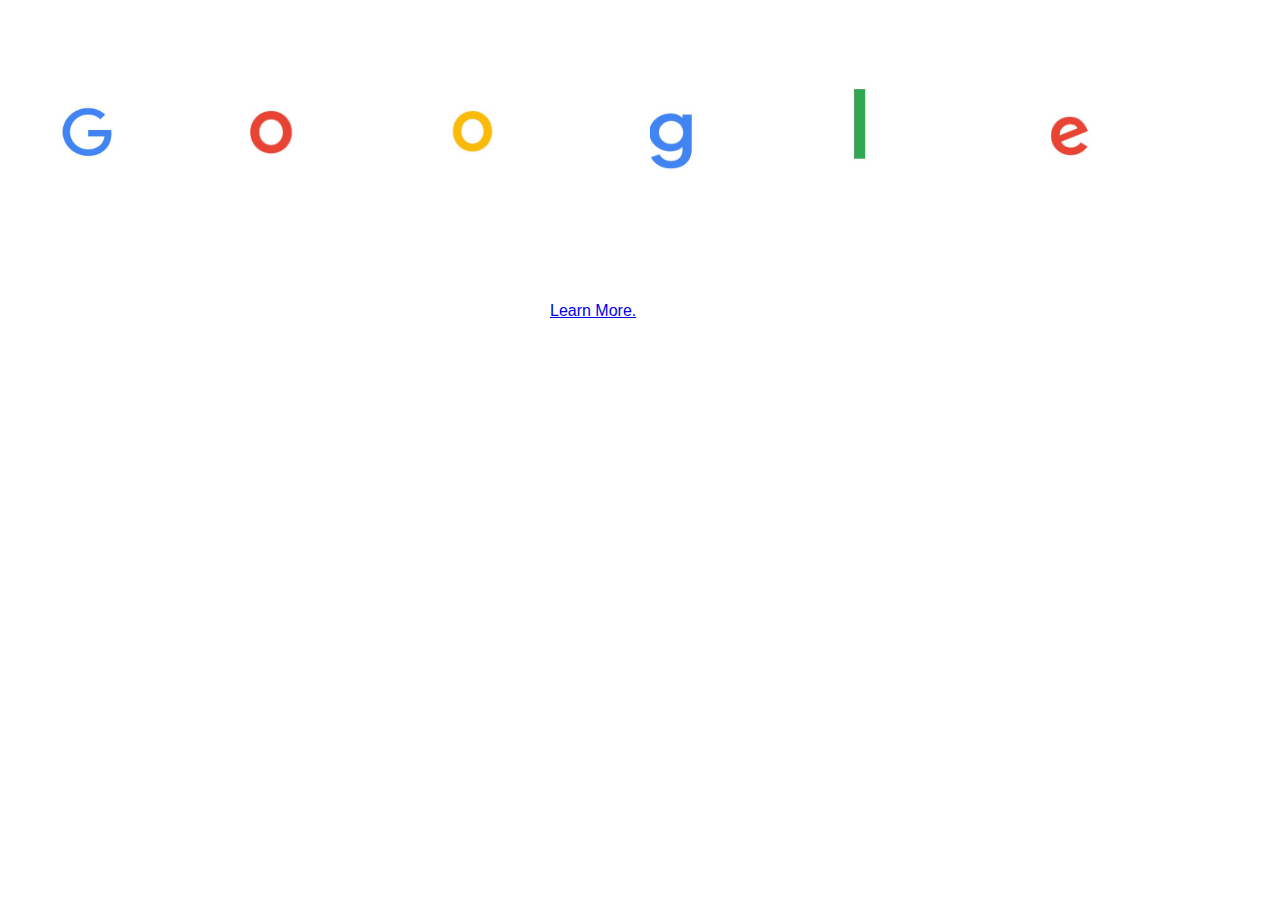
==== googledoodle.html @ 1b87d8c1 "Add files via upload" ====
<!DOCTYPE html>	<!--tells the browser that the following is an html doc--> 
<!-- i.e. !SGML, !XML, !SVG, etc.-->
<!-- remember we can get color names and values from:
	https://htmlcolorcodes.com/   |   https://htmlcolorcodes.com/color-names/-->

<html>
<head>
	<meta charset="utf-8">
	<title>Google Doodl</title>
	<!-- Stylesheets --> 
	<link href="googledoodle.css" rel="stylesheet" type="text/css">
	<style type="text/css" media="screen"></style>
</head>

<body>
	<div id="googleG">
		<div class="tooltip"><img src ="googleG.jpg" width =64px height =64px>
			<span class="rollOver"> <img src ="morseg.jpg"  height =64px></span>
		</div>
	</div>
	<div id="googleredo">
		<div class="tooltip"><img src ="googleredo.jpg" width =45px height =45px>
			<span class="rollOver"> <img src ="morseredo.jpg"  height =45px></span>
		</div>
	</div>
	<div id="googleyellowo">
		<div class="tooltip"><img src ="googleyellowo.jpg" width =45px height =45px>
			<span class="rollOver"> <img src ="morseyellowo.jpg"  height =45px></span>
		</div>
	</div>
	<div id="googlesmallg">
		<div class="tooltip"><img src ="googlesmallg.jpg" width =45px height =60px>
			<span class="rollOver"> <img src ="morseg.jpg"  height =45px></span>
		</div>
	</div>
	<div id="googlel">
		<div class="tooltip"><img src ="googlel.jpg" width =20px height =80px>
			<span class="rollOver"> <img src ="morsel.jpg"  height =45px></span>
		</div>
	</div>
	<div id="googlee">
		<div class="tooltip"><img src ="googlee.jpg" width =45px height =45px>
			<span class="rollOver"> <img src ="morsee.jpg"  height =45px></span>
		</div>
	</div>
	<div id="learnmore"><a href="Morsecode.pdf">Learn More.</a></div>

	<!--<div id="box">	</div>
	<div id="text">
		<p>below: tooltip with transparent gif - invisible annotation marker.</p>
		<div class="tooltip"><img src ="spacer.gif" width =24px height =24px>
			<span class="tooltiptext">play an audio clip</span>
		</div>
		<p>below: tooltip with transparent gif - invisible annotation marker.</p>
		<div class="tooltip"><img src ="spacer.gif" width =24px height =24px>
			<span class="tooltiptext">more about abs. postition<span>
		</div> -->
	</div>

	
<br>
    
</body>
</html>
---- googledoodle.css ----
@charset "utf-8";
/* CSS Document */		
body {
	background-color: #ffffff;
	
}
body {
  font-family: 'Roboto', sans-serif;
  line-height: 1.4;
  text-decoration: none;
  color: #999999;
  
}
h1 	{
	color: steelblue;
    font-family: verdana;
    font-size: 48px;}
h2 	{
	color: cadetblue;
    font-family: times;
    font-size: 38px;}
h3 	{
	color: #995552;
    font-family: verdana;
    font-size: 30px;}
h4 	{
	color: slategray;
    font-family: georgia;
    font-size: 24px;}
 h5 	{
	color: maroon;
    font-family: verdana;
    font-size: 24px;}
p    {
	font-size: 16px; 
	line-height: 18px; 
	font-style: italic; 
	text-align: left;
	color: #000;
    margin-top: 2px;
    margin-bottom: 6px;} 
p.small {
	font-size: 12px; 
	line-height: 14px;
	font-style: normal;}	

.tooltip {
    position: relative;
    display: inline-block;
    /*border-bottom: 1px dotted*/ black;
	
}

.tooltip .tooltiptext {
    visibility: hidden;
    width: 120px;
    background-color: black;
    color: #FFF;
    text-align: center;
    border-radius: 6px;
    padding: 5px 0;
    
    /* Position the tooltip */
    position: absolute;
    z-index: 1;
    top: -20px;
    left: 110%;
}


.tooltip:hover .tooltiptext {
    visibility: visible;

}
.tooltip:hover  {
    visibility: hidden;
    
}
.tooltip .rollOver {
    visibility: hidden;
    /*width: 120px;
    background-color: black;*/
    color: #FFF;
    text-align: center;
    border-radius: 6px;
    padding: 0px 0;
    
    /* Position the tooltip */
    position: absolute;
    z-index: 3;
    top: 0px;
    left: 0%;
}
.tooltip:hover .rollOver {
    visibility: visible;
}

#googleG{
	position: absolute;
	height: 64px;
	width: 64px;
	z-index: 2;
	top: 100px;
	left: 50px;
	border-radius: 32px;
	
}
#googleredo{
	position: absolute;
	height: 45px;
	width: 45px;
	z-index: 2;
	top: 110px;
	left: 250px;
	border-radius: 32px;
	
}
#googleyellowo{
	position: absolute;
	height: 45px;
	width: 45px;
	z-index: 2;
	top: 110px;
	left: 450px;
	border-radius: 32px;
	
}
#googlesmallg{
	position: absolute;
	height: 45px;
	width: 45px;
	z-index: 2;
	top: 110px;
	left: 650px;
	border-radius: 32px;
	
}
#googlel{
	position: absolute;
	height: 45px;
	width: 45px;
	z-index: 2;
	top: 85px;
	left: 850px;
	border-radius: 32px;
	
}

#googlee{
	position: absolute;
	height: 45px;
	width: 45px;
	z-index: 2;
	top: 115px;
	left: 1050px;
	border-radius: 32px;
	
}

#learnmore{
	position: absolute;
	height: 45px;
	
	z-index: 2;
	top: 300px;
	left: 550px;
	border-radius: 32px;
	color: #eee
	
}
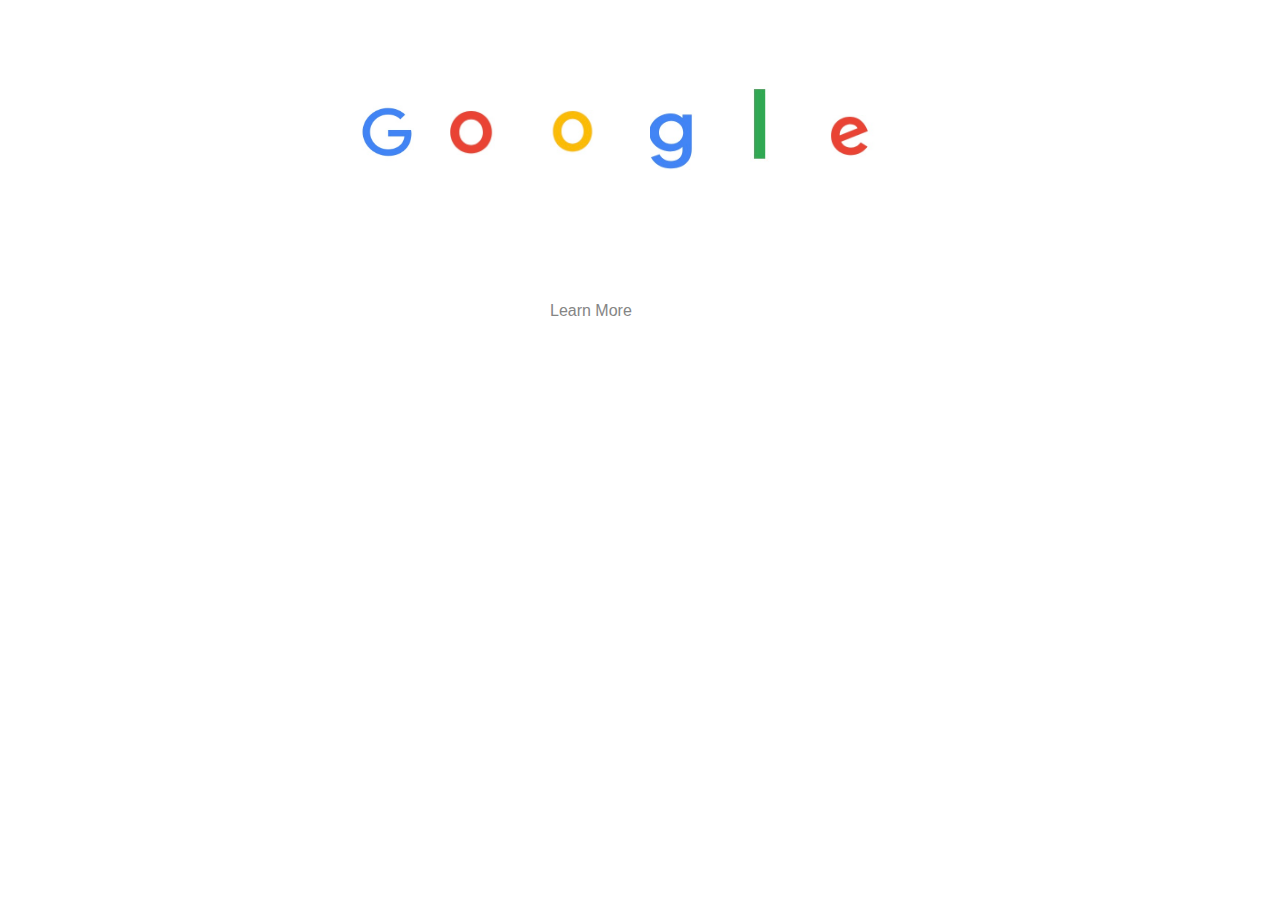
==== commit bc332766: "Add files via upload" ====
--- a/googledoodle.html
+++ b/googledoodle.html
@@ -15,35 +15,35 @@
 <body>
 	<div id="googleG">
 		<div class="tooltip"><img src ="googleG.jpg" width =64px height =64px>
-			<span class="rollOver"> <img src ="morseg.jpg"  height =64px></span>
+			<span class="rollOver"> <img src ="morseg.jpg"  height =30px></span>
 		</div>
 	</div>
 	<div id="googleredo">
 		<div class="tooltip"><img src ="googleredo.jpg" width =45px height =45px>
-			<span class="rollOver"> <img src ="morseredo.jpg"  height =45px></span>
+			<span class="rollOver"> <img src ="morseredo.jpg"  height =30px></span>
 		</div>
 	</div>
 	<div id="googleyellowo">
 		<div class="tooltip"><img src ="googleyellowo.jpg" width =45px height =45px>
-			<span class="rollOver"> <img src ="morseyellowo.jpg"  height =45px></span>
+			<span class="rollOver"> <img src ="morseyellowo.jpg"  height =26px></span>
 		</div>
 	</div>
 	<div id="googlesmallg">
 		<div class="tooltip"><img src ="googlesmallg.jpg" width =45px height =60px>
-			<span class="rollOver"> <img src ="morseg.jpg"  height =45px></span>
+			<span class="rollOver"> <img src ="morseg.jpg"  height =30px></span>
 		</div>
 	</div>
 	<div id="googlel">
 		<div class="tooltip"><img src ="googlel.jpg" width =20px height =80px>
-			<span class="rollOver"> <img src ="morsel.jpg"  height =45px></span>
+			<span class="rollOver"> <img src ="morsel.jpg"  height =30px></span>
 		</div>
 	</div>
 	<div id="googlee">
 		<div class="tooltip"><img src ="googlee.jpg" width =45px height =45px>
-			<span class="rollOver"> <img src ="morsee.jpg"  height =45px></span>
+			<span class="rollOver"> <img src ="morsee.jpg"  height =30px></span>
 		</div>
 	</div>
-	<div id="learnmore"><a href="Morsecode.pdf">Learn More.</a></div>
+	<div id="learnmore"><a href="Morsecode.pdf" style="color: #858585; text-decoration: none;">Learn More</a></div>
 
 	<!--<div id="box">	</div>
 	<div id="text">
--- a/googledoodle.css
+++ b/googledoodle.css
@@ -101,7 +101,7 @@
 	width: 64px;
 	z-index: 2;
 	top: 100px;
-	left: 50px;
+	left: 350px;
 	border-radius: 32px;
 	
 }
@@ -111,7 +111,7 @@
 	width: 45px;
 	z-index: 2;
 	top: 110px;
-	left: 250px;
+	left: 450px;
 	border-radius: 32px;
 	
 }
@@ -121,7 +121,7 @@
 	width: 45px;
 	z-index: 2;
 	top: 110px;
-	left: 450px;
+	left: 550px;
 	border-radius: 32px;
 	
 }
@@ -141,7 +141,7 @@
 	width: 45px;
 	z-index: 2;
 	top: 85px;
-	left: 850px;
+	left: 750px;
 	border-radius: 32px;
 	
 }
@@ -152,7 +152,7 @@
 	width: 45px;
 	z-index: 2;
 	top: 115px;
-	left: 1050px;
+	left: 830px;
 	border-radius: 32px;
 	
 }
